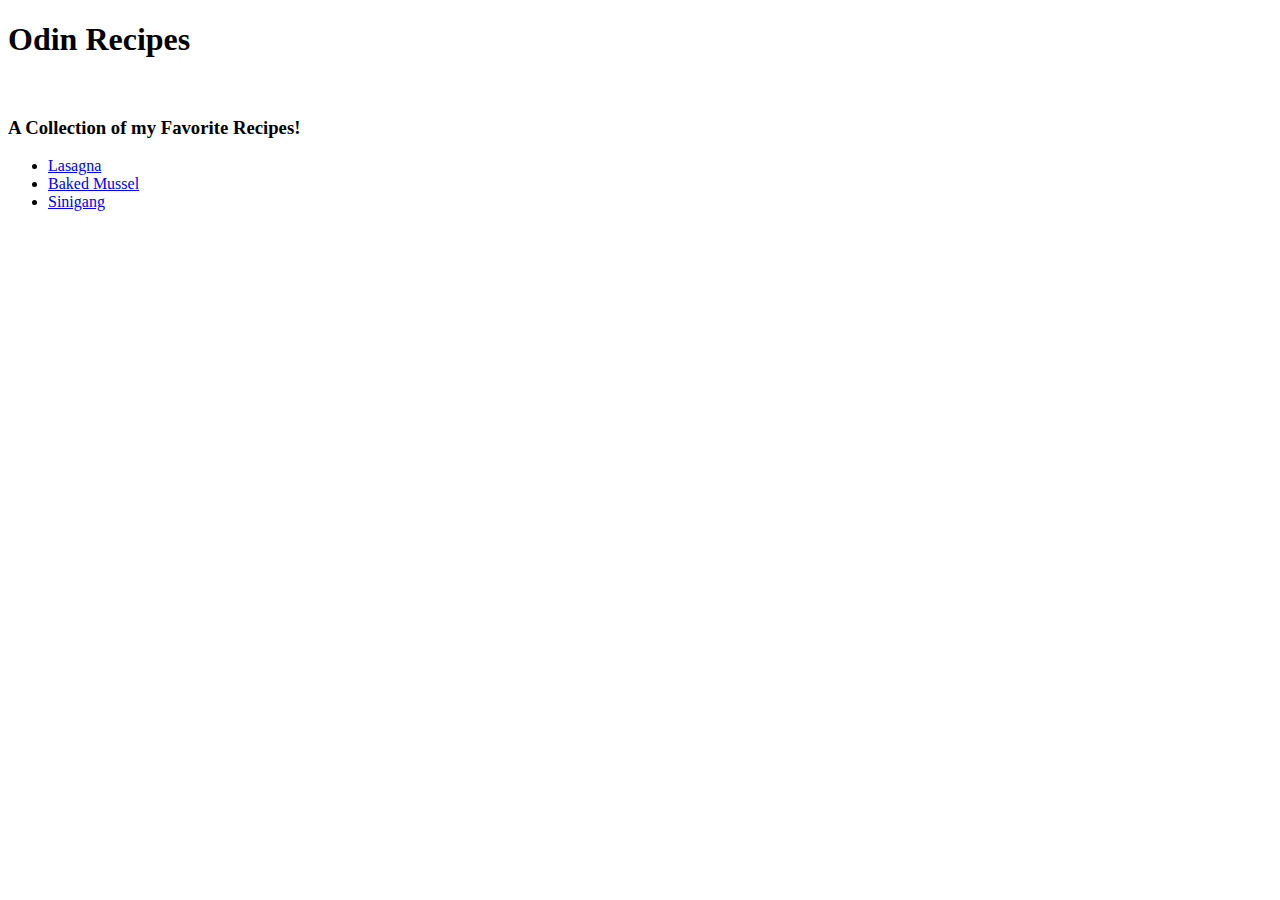
==== index.html @ bf4d033b "first commit" ====
<!DOCTYPE html>
<!--[if lt IE 7]>      <html class="no-js lt-ie9 lt-ie8 lt-ie7"> <![endif]-->
<!--[if IE 7]>         <html class="no-js lt-ie9 lt-ie8"> <![endif]-->
<!--[if IE 8]>         <html class="no-js lt-ie9"> <![endif]-->
<!--[if gt IE 8]>      <html class="no-js"> <!--<![endif]-->
<html>
    <head>
        <meta charset="utf-8">
        <meta http-equiv="X-UA-Compatible" content="IE=edge">
        <title></title>
        <meta name="description" content="">
        <meta name="viewport" content="width=device-width, initial-scale=1">
        <link rel="stylesheet" href="">
    </head>
    <body>
        <!--[if lt IE 7]>
            <p class="browsehappy">You are using an <strong>outdated</strong> browser. Please <a href="#">upgrade your browser</a> to improve your experience.</p>
        <![endif]-->
        <h1>Odin Recipes</h1>
        <img src="chef.png" alt=""> 
        <h3>A Collection of my Favorite Recipes!</h3>
       <ul>
            <li><a href="lasagna.html">Lasagna</a></li> 
            <li><a href="bakedmussel.html">Baked Mussel</a></li> 
            <li> <a href="Sinigang.html">Sinigang</a></li>
       </ul>

         <script src="" async defer></script>
    </body>
</html>
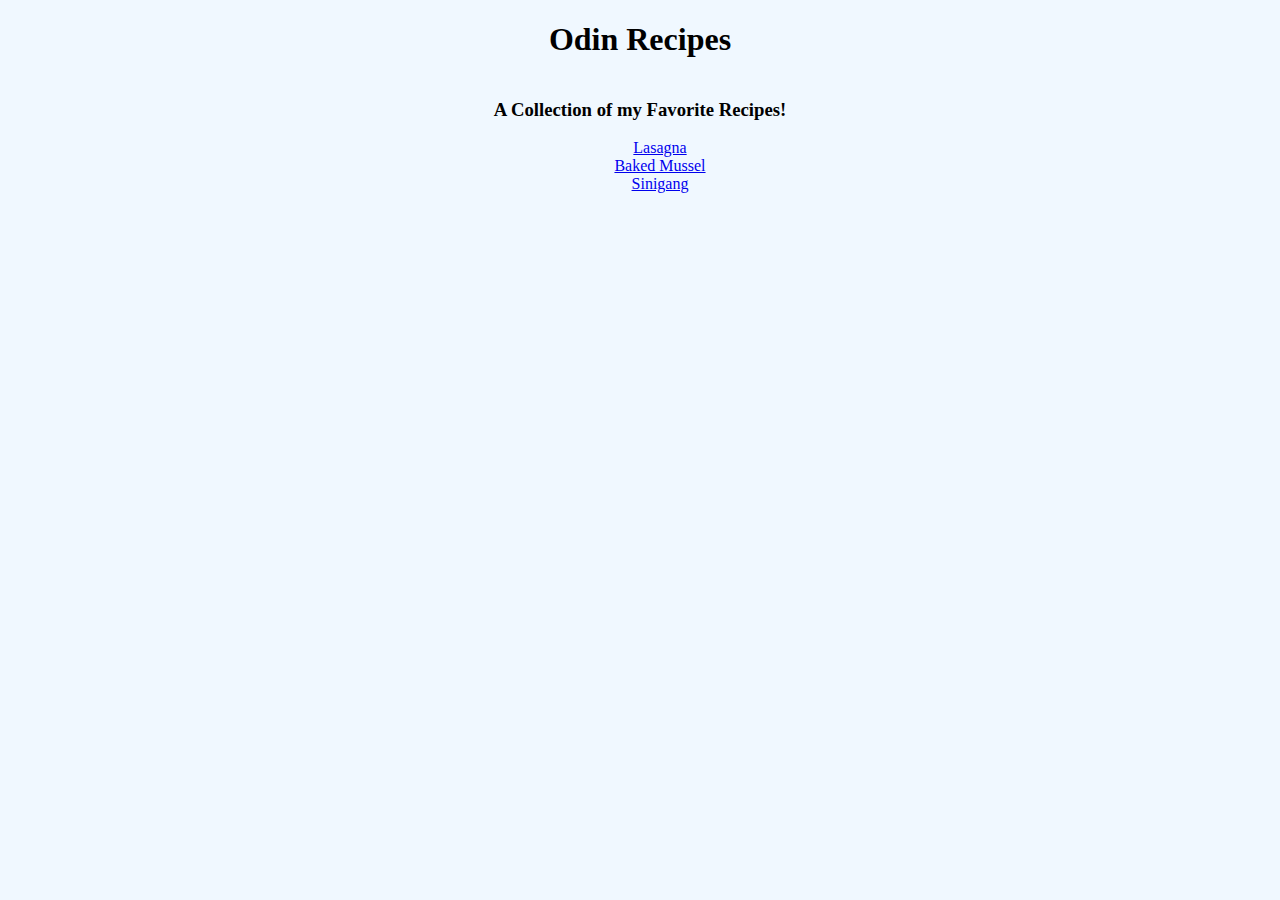
==== commit 1af8baba: "second commit" ====
--- a/index.html
+++ b/index.html
@@ -10,14 +10,14 @@
         <title></title>
         <meta name="description" content="">
         <meta name="viewport" content="width=device-width, initial-scale=1">
-        <link rel="stylesheet" href="">
+        <link rel="stylesheet" href="index.css">
     </head>
     <body>
         <!--[if lt IE 7]>
             <p class="browsehappy">You are using an <strong>outdated</strong> browser. Please <a href="#">upgrade your browser</a> to improve your experience.</p>
         <![endif]-->
         <h1>Odin Recipes</h1>
-        <img src="chef.png" alt=""> 
+        <img src="chef.png" class="chef" alt=""> 
         <h3>A Collection of my Favorite Recipes!</h3>
        <ul>
             <li><a href="lasagna.html">Lasagna</a></li> 
--- a/index.css
+++ b/index.css
@@ -0,0 +1,25 @@
+* {
+    background-color:aliceblue;
+}
+
+h1 { 
+    text-align: center;
+}
+
+.chef {
+    display: block;
+    margin-left: auto;
+    margin-right: auto;
+    width: 25%;
+    height: auto;
+}
+
+h3 { 
+    text-align: center;
+}
+
+li { 
+    text-align: center;
+   list-style: none;
+}
+
